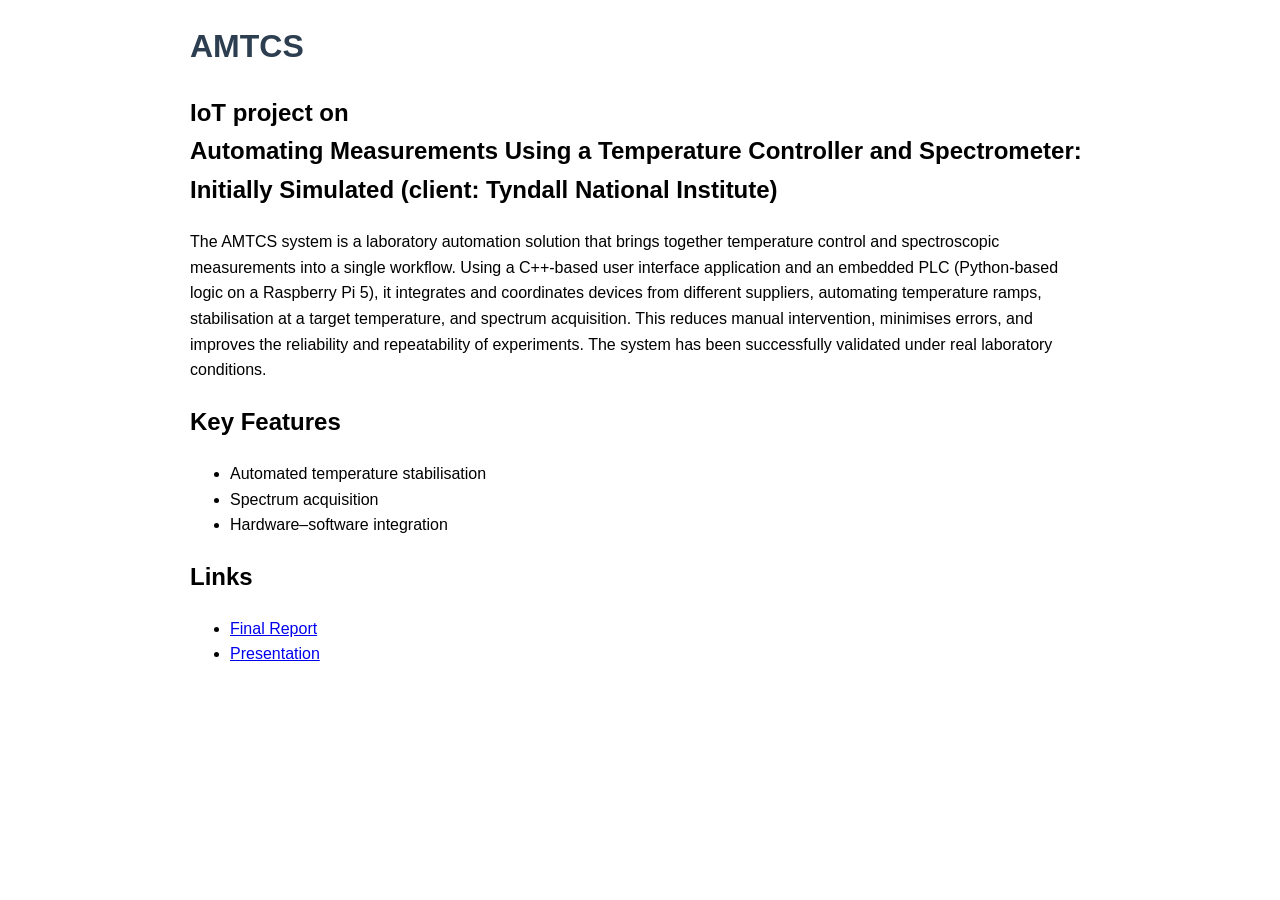
==== index.html @ e75f7f5f "Add landing page. Added a new HTML file for the AMTCS project with project details, key features, an" ====
<!DOCTYPE html>
<html>
<head>
    <title>AMTCS Project</title>
    <meta charset="UTF-8">
    <style>
        body {
            font-family: Arial;
            max-width: 900px;
            margin: auto;
            line-height: 1.6;
        }
        h1 {
            color: #2c3e50;
        }
    </style>
</head>

<body>

<h1>AMTCS</h1>
<h2>IoT project on<br>
  Automating Measurements Using a Temperature Controller and Spectrometer:<br>
  Initially Simulated (client: Tyndall National Institute)
</h2> 

<p>
The AMTCS system is a laboratory automation solution that brings together temperature control and spectroscopic measurements into a single workflow. 
  Using a C++-based user interface application and an embedded PLC (Python-based logic on a Raspberry Pi 5), 
  it integrates and coordinates devices from different suppliers, automating temperature ramps, stabilisation at a target temperature, and spectrum acquisition. 
  This reduces manual intervention, minimises errors, and improves the reliability and repeatability of experiments. 
  The system has been successfully validated under real laboratory conditions.
</p>

<h2>Key Features</h2>
<ul>
    <li>Automated temperature stabilisation</li>
    <li>Spectrum acquisition</li>
    <li>Hardware–software integration</li>
</ul>

<h2>Links</h2>
<ul>
    <li><a href="#">Final Report</a></li>
    <li><a href="#">Presentation</a></li>
</ul>

</body>
</html>
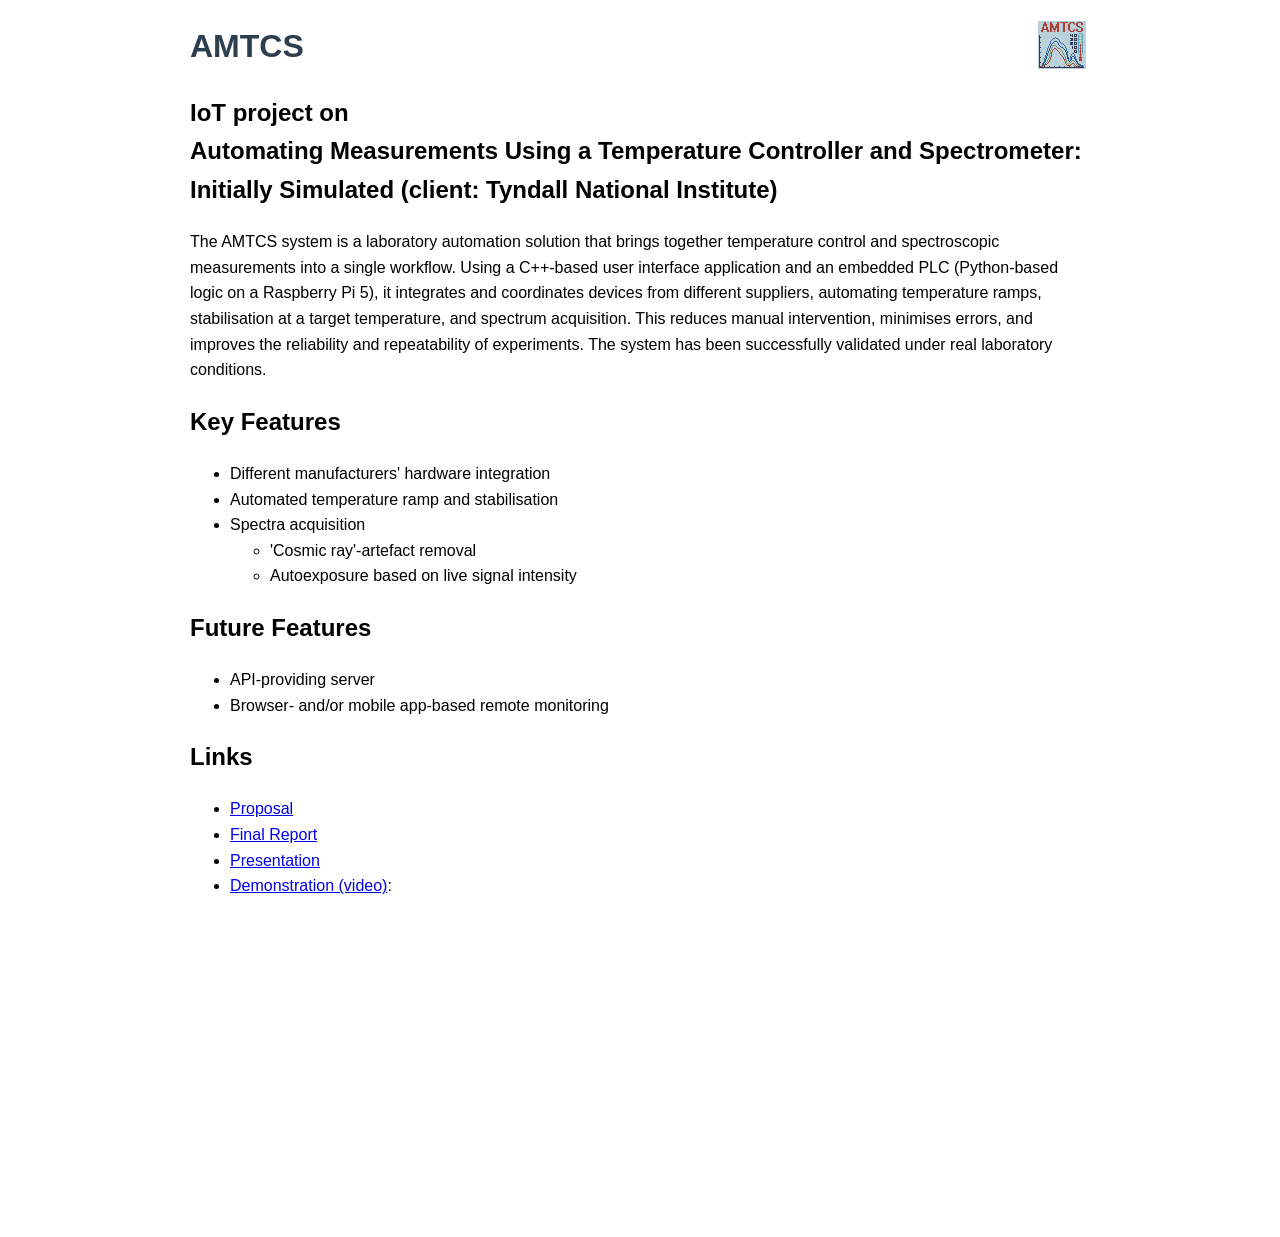
==== commit 0ada43e5: "Upgrade landing page" ====
--- a/index.html
+++ b/index.html
@@ -1,49 +1,73 @@
-<!DOCTYPE html>
+﻿<!DOCTYPE html>
 <html>
-<head>
-    <title>AMTCS Project</title>
-    <meta charset="UTF-8">
-    <style>
-        body {
-            font-family: Arial;
-            max-width: 900px;
-            margin: auto;
-            line-height: 1.6;
-        }
-        h1 {
-            color: #2c3e50;
-        }
-    </style>
-</head>
+    <head>
+        <title>AMTCS Project</title>
+        <meta charset="UTF-8">
+        <style>
+            body {
+                font-family: Arial;
+                max-width: 900px;
+                margin: auto;
+                line-height: 1.6;
+            }
+            h1 {
+                color: #2c3e50;
+            }
+        </style>
+    </head>
 
-<body>
+    <body>
 
-<h1>AMTCS</h1>
-<h2>IoT project on<br>
-  Automating Measurements Using a Temperature Controller and Spectrometer:<br>
-  Initially Simulated (client: Tyndall National Institute)
-</h2> 
+        <h1>
+            AMTCS
+            <img src="Docs/logo.png" alt="Logo" style="vertical-align: middle; float: right; margin-right: 4px;">
+        </h1>
 
-<p>
-The AMTCS system is a laboratory automation solution that brings together temperature control and spectroscopic measurements into a single workflow. 
-  Using a C++-based user interface application and an embedded PLC (Python-based logic on a Raspberry Pi 5), 
-  it integrates and coordinates devices from different suppliers, automating temperature ramps, stabilisation at a target temperature, and spectrum acquisition. 
-  This reduces manual intervention, minimises errors, and improves the reliability and repeatability of experiments. 
-  The system has been successfully validated under real laboratory conditions.
-</p>
+        <h2>
+            IoT project on<br>
+            Automating Measurements Using a Temperature Controller and Spectrometer:<br>
+            Initially Simulated (client: Tyndall National Institute)
+        </h2> 
 
-<h2>Key Features</h2>
-<ul>
-    <li>Automated temperature stabilisation</li>
-    <li>Spectrum acquisition</li>
-    <li>Hardware–software integration</li>
-</ul>
+        <p>
+            The AMTCS system is a laboratory automation solution that brings together temperature control and spectroscopic measurements into a single workflow. 
+            Using a C++-based user interface application and an embedded PLC (Python-based logic on a Raspberry Pi 5), 
+            it integrates and coordinates devices from different suppliers, automating temperature ramps, stabilisation at a target temperature, and spectrum acquisition. 
+            This reduces manual intervention, minimises errors, and improves the reliability and repeatability of experiments. 
+            The system has been successfully validated under real laboratory conditions.
+        </p>
 
-<h2>Links</h2>
-<ul>
-    <li><a href="#">Final Report</a></li>
-    <li><a href="#">Presentation</a></li>
-</ul>
+        <h2>Key Features</h2>
+        <ul>
+            <li>Different manufacturers' hardware integration</li>
+            <li>Automated temperature ramp and stabilisation</li>
+            <li>Spectra acquisition</li>
+            <ul>
+                <li>'Cosmic ray'-artefact removal</li>
+                <li>Autoexposure based on live signal intensity</li>
+            </ul>
+         </ul>
+        <h2>Future Features</h2>
+        <ul>
+            <li>API-providing server</li>
+            <li>Browser- and/or mobile app-based remote monitoring</li>
+        </ul>
 
-</body>
+        <h2>Links</h2>
+        <ul>
+            <li><a href="Docs/PROPOSAL.pdf">Proposal</a></li>
+            <li><a href="Docs/FINAL_REPORT.pdf">Final Report</a></li>
+            <li><a href="Docs/FINAL_PRESENTATION.pdf">Presentation</a></li>
+            <li><a href="https://www.youtube.com/watch?v=3rDeC-5Dfjc">Demonstration (video)</a>: </li>
+        </ul>
+        <iframe width="560" height="315"
+                src="https://www.youtube.com/embed/3rDeC-5Dfjc"
+                title="YouTube video player"
+                frameborder="0"
+                allow="accelerometer; autoplay; clipboard-write; encrypted-media; gyroscope; picture-in-picture; web-share"
+                referrerpolicy="strict-origin-when-cross-origin"
+                allowfullscreen>
+        </iframe>
+
+    </body>
 </html>
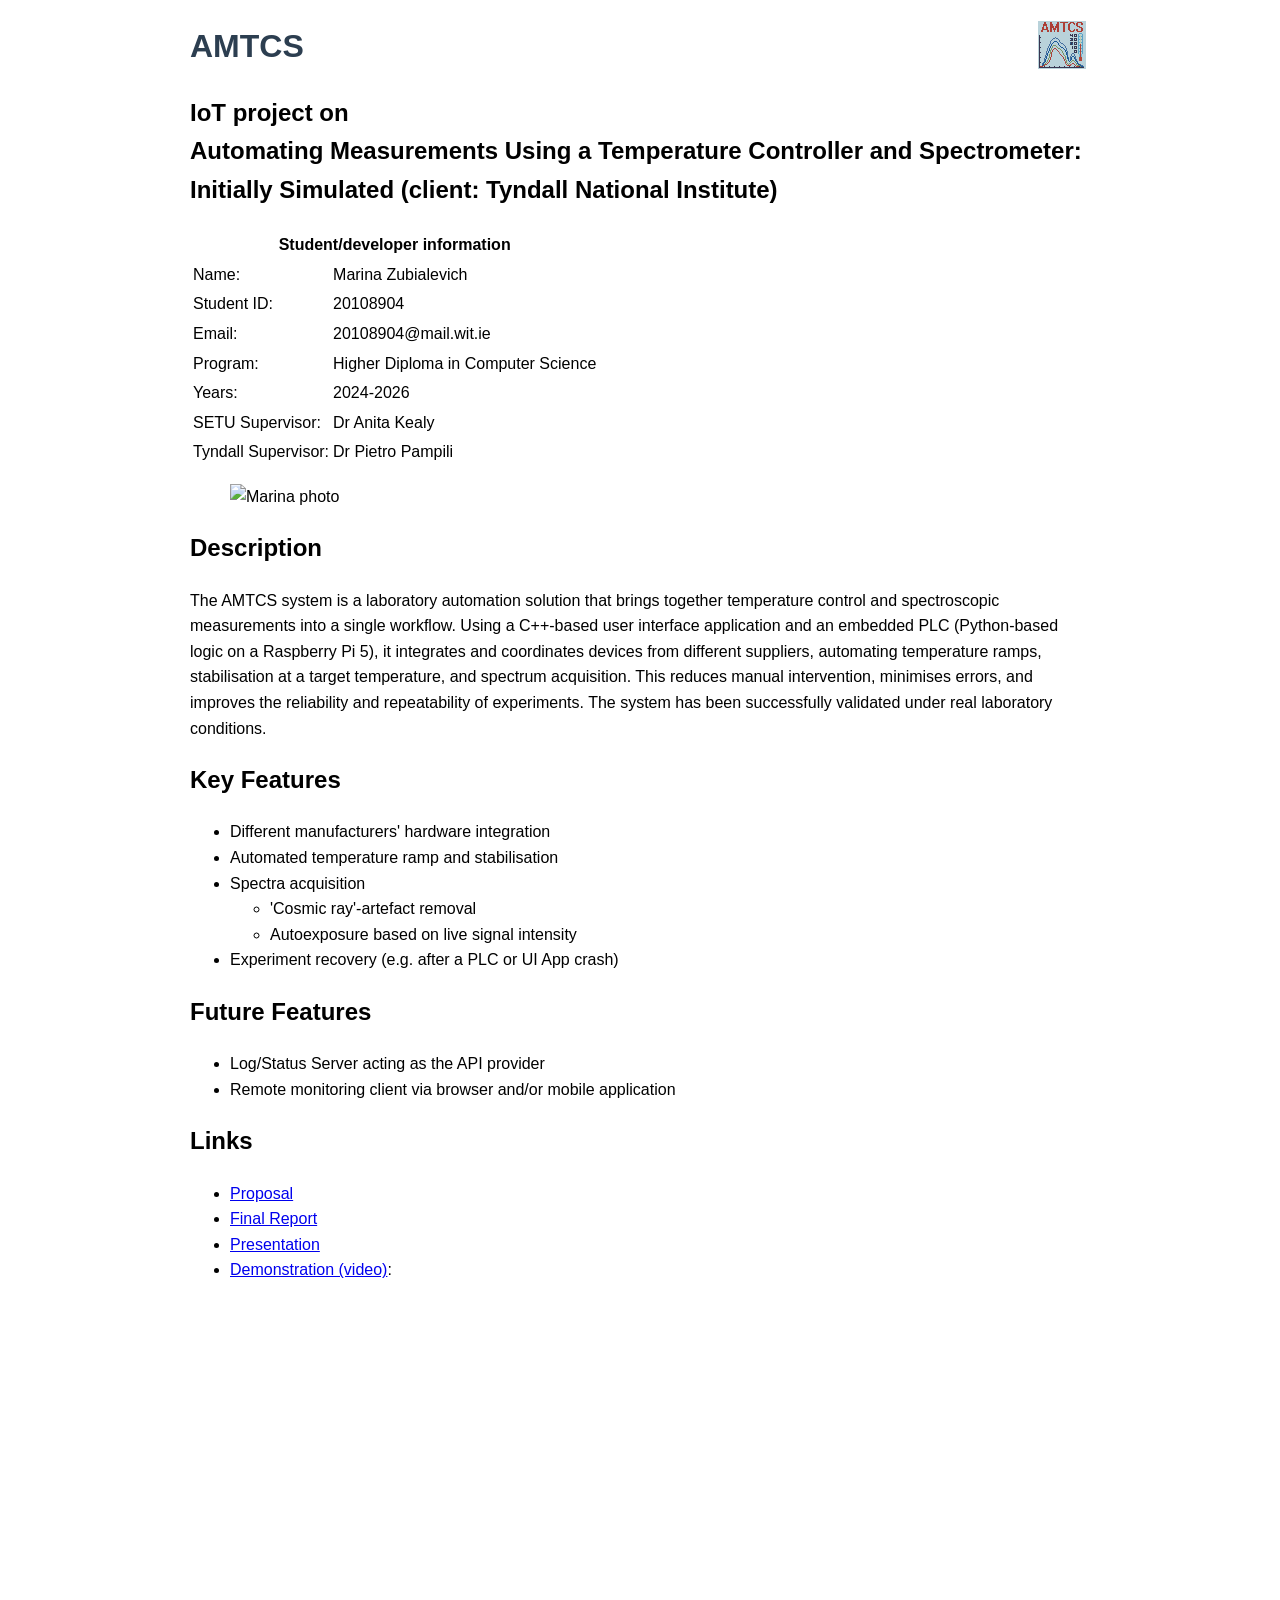
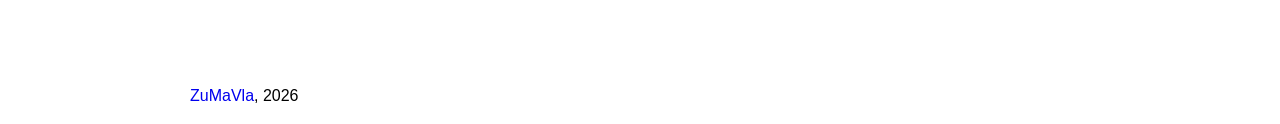
==== commit af4a4b57: "Update landing page, add presentation" ====
--- a/index.html
+++ b/index.html
@@ -1,73 +1,147 @@
 ﻿<!DOCTYPE html>
 <html>
-    <head>
-        <title>AMTCS Project</title>
-        <meta charset="UTF-8">
-        <style>
-            body {
-                font-family: Arial;
-                max-width: 900px;
-                margin: auto;
-                line-height: 1.6;
-            }
-            h1 {
-                color: #2c3e50;
-            }
-        </style>
-    </head>
 
-    <body>
+<head>
+    <title>AMTCS Project</title>
+    <meta charset="UTF-8">
+    <link rel="stylesheet" href="https://cdn.jsdelivr.net/npm/bulma@1.0.4/css/bulma.min.css">
+    <style>
+        body {
+            font-family: Arial;
+            max-width: 900px;
+            margin: auto;
+            line-height: 1.6;
+        }
 
-        <h1>
-            AMTCS
-            <img src="Docs/logo.png" alt="Logo" style="vertical-align: middle; float: right; margin-right: 4px;">
-        </h1>
+        h1 {
+            color: #2c3e50;
+        }
+    </style>
+</head>
 
-        <h2>
-            IoT project on<br>
-            Automating Measurements Using a Temperature Controller and Spectrometer:<br>
-            Initially Simulated (client: Tyndall National Institute)
-        </h2> 
+<body>
+    <div class="notification has-background-grey-light has-text-success-dark mt-4">
+        <div class="container">
+            <h1 class="title">
+                AMTCS
+                <img src="Docs/logo.png" alt="Logo" style="vertical-align: middle; float: right; margin-right: 4px;">
+            </h1>
 
-        <p>
-            The AMTCS system is a laboratory automation solution that brings together temperature control and spectroscopic measurements into a single workflow. 
-            Using a C++-based user interface application and an embedded PLC (Python-based logic on a Raspberry Pi 5), 
-            it integrates and coordinates devices from different suppliers, automating temperature ramps, stabilisation at a target temperature, and spectrum acquisition. 
-            This reduces manual intervention, minimises errors, and improves the reliability and repeatability of experiments. 
-            The system has been successfully validated under real laboratory conditions.
-        </p>
+            <h2 class="subtitle">
+                IoT project on<br>
+                Automating Measurements Using a Temperature Controller and Spectrometer:<br>
+                Initially Simulated (client: Tyndall National Institute)
+            </h2>
+        </div>
+    </div>
+    <div class="table-container notification has-background-light">
+        <div class="columns is-vcentered">
+            <div class="column">
+                <div class="content">
+                    <table class="table" style="width:auto; table-layout:auto; white-space:nowrap;">
+                        <thead>
+                            <tr>
+                                <th colspan="2">Student/developer information</th>
+                            </tr>
+                            <tr>
+                                <td>Name:</td>
+                                <td>Marina Zubialevich</td>
+                            </tr>
+                            <tr>
+                                <td>Student ID:</td>
+                                <td>20108904</td>
+                            </tr>
+                            <tr>
+                                <td>Email:</td>
+                                <td>20108904@mail.wit.ie</td>
+                            </tr>
+                            <tr>
+                                <td>Program:</td>
+                                <td>Higher Diploma in Computer Science</td>
+                            </tr>
+                            <tr>
+                                <td>Years:</td>
+                                <td>2024-2026</td>
+                            </tr>
+                            <tr>
+                                <td>SETU Supervisor:</td>
+                                <td>Dr Anita Kealy</td>
+                            </tr>
+                            <tr>
+                                <td>Tyndall Supervisor:</td>
+                                <td>Dr Pietro Pampili</td>
+                            </tr>
+                    </table>
+                </div>
+            </div>
+            <div class="column has-text-centered">
+                <figure class="image is-inline-block">
+                    <img class="is-rounded" src="https://avatars.githubusercontent.com/u/151947394?v=4"
+                        alt="Marina photo">
+                </figure>
+            </div>
+        </div>
+    </div>
+    <div class="notification has-background-grey-lighter">
+        <div class="container">
+            <div class="content">
+                <h2>Description</h2>
+                <p>
+                    The AMTCS system is a laboratory automation solution that brings together temperature control and
+                    spectroscopic measurements into a single workflow.
+                    Using a C++-based user interface application and an embedded PLC (Python-based logic on a Raspberry
+                    Pi 5),
+                    it integrates and coordinates devices from different suppliers, automating temperature ramps,
+                    stabilisation at a target temperature, and spectrum acquisition.
+                    This reduces manual intervention, minimises errors, and improves the reliability and repeatability
+                    of experiments.
+                    The system has been successfully validated under real laboratory conditions.
+                </p>
 
-        <h2>Key Features</h2>
-        <ul>
-            <li>Different manufacturers' hardware integration</li>
-            <li>Automated temperature ramp and stabilisation</li>
-            <li>Spectra acquisition</li>
-            <ul>
-                <li>'Cosmic ray'-artefact removal</li>
-                <li>Autoexposure based on live signal intensity</li>
-            </ul>
-         </ul>
-        <h2>Future Features</h2>
-        <ul>
-            <li>API-providing server</li>
-            <li>Browser- and/or mobile app-based remote monitoring</li>
-        </ul>
+                <h2>Key Features</h2>
+                <ul>
+                    <li>Different manufacturers' hardware integration</li>
+                    <li>Automated temperature ramp and stabilisation</li>
+                    <li>Spectra acquisition</li>
+                    <ul>
+                        <li>'Cosmic ray'-artefact removal</li>
+                        <li>Autoexposure based on live signal intensity</li>
+                    </ul>
+                    <li>Experiment recovery (e.g. after a PLC or UI App crash)</li>
+                </ul>
+                <h2>Future Features</h2>
+                <ul>
+                    <li>Log/Status Server acting as the API provider</li>
+                    <li>Remote monitoring client via browser and/or mobile application</li>
+                </ul>
 
-        <h2>Links</h2>
-        <ul>
-            <li><a href="Docs/PROPOSAL.pdf">Proposal</a></li>
-            <li><a href="Docs/FINAL_REPORT.pdf">Final Report</a></li>
-            <li><a href="Docs/FINAL_PRESENTATION.pdf">Presentation</a></li>
-            <li><a href="https://www.youtube.com/watch?v=3rDeC-5Dfjc">Demonstration (video)</a>: </li>
-        </ul>
-        <iframe width="560" height="315"
-                src="https://www.youtube.com/embed/3rDeC-5Dfjc"
-                title="YouTube video player"
-                frameborder="0"
-                allow="accelerometer; autoplay; clipboard-write; encrypted-media; gyroscope; picture-in-picture; web-share"
-                referrerpolicy="strict-origin-when-cross-origin"
-                allowfullscreen>
-        </iframe>
+                <h2>Links</h2>
+                <ul>
+                    <li><a href="Docs/PROPOSAL.pdf">Proposal</a></li>
+                    <li><a href="Docs/FINAL_REPORT.pdf">Final Report</a></li>
+                    <li><a href="Docs/FINAL_PRESENTATION.pdf">Presentation</a></li>
+                    <li><a href="https://www.youtube.com/watch?v=3rDeC-5Dfjc">Demonstration (video)</a>: </li>
+                </ul>
+                <figure class="image is-16by9">
+                    <iframe class="has-ratio" width="640" height="360" src="https://www.youtube.com/embed/3rDeC-5Dfjc"
+                        frameborder="0"
+                        allow="accelerometer; autoplay; clipboard-write; encrypted-media; gyroscope; picture-in-picture; web-share"
+                        referrerpolicy="strict-origin-when-cross-origin" allowfullscreen>
+                    </iframe>
+                </figure>
+            </div>
+        </div>
+    </div>
+    <div class="notification has-background-grey-light has-text-success-dark mt-4 mb-4">
+        <footer class="footer p-2 has-background-grey-light has-text-success-dark">
+            <div class="content has-text-centered">
+                <p>
+                    <a href="https://github.com/ZuMaVla" style="text-decoration: none;">ZuMaVla</a>, 2026
+                </p>
+            </div>
+        </footer>
+    </div>
 
-    </body>
-</html>
+</body>
+
+</html>
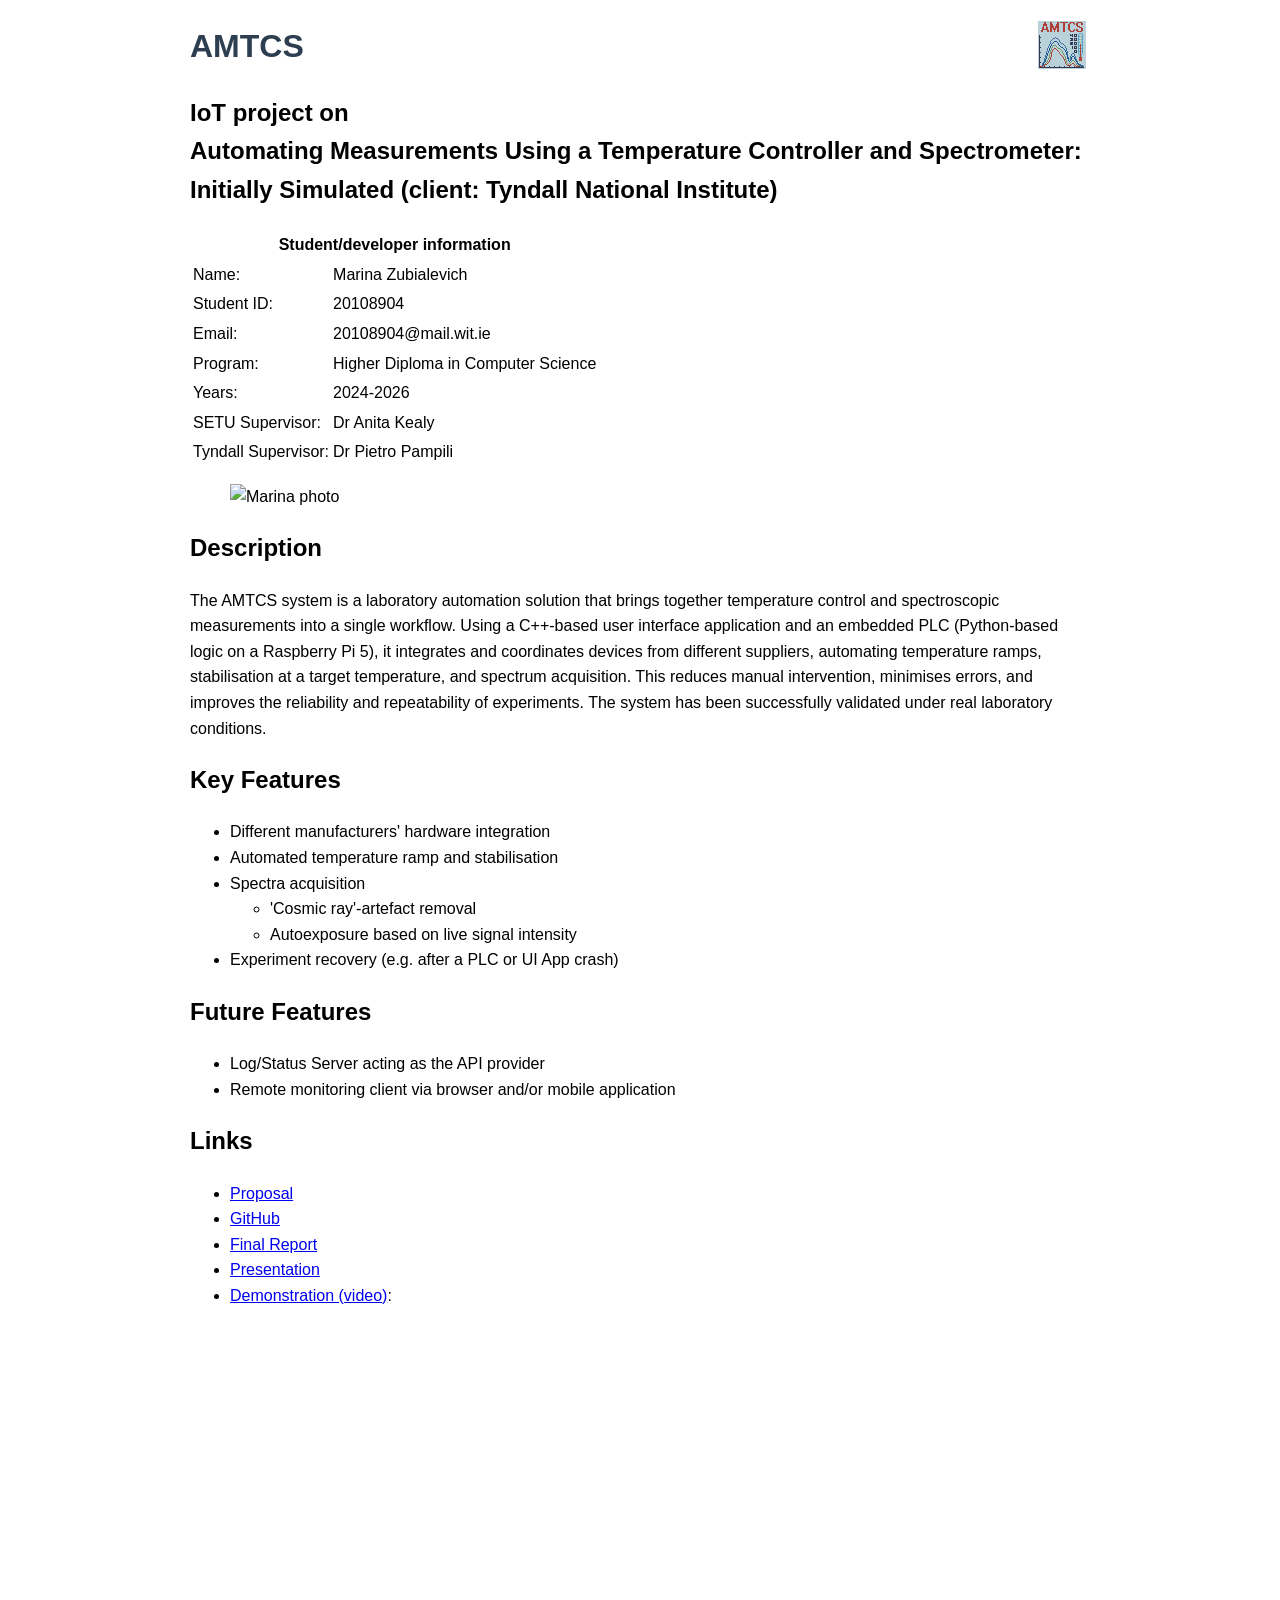
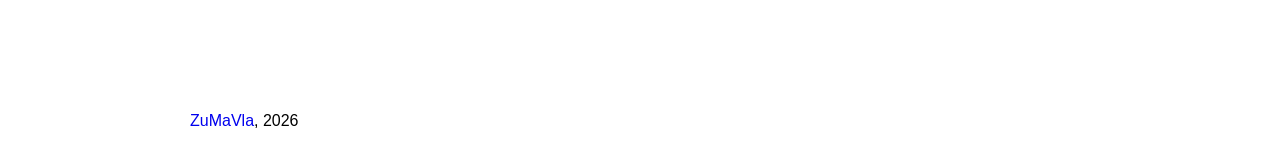
==== commit dd70632c: "Fix landing page" ====
--- a/index.html
+++ b/index.html
@@ -82,7 +82,7 @@
             </div>
         </div>
     </div>
-    <div class="notification has-background-grey-lighter">
+    <div class="notification has-background-grey-lighter has-text-success-dark">
         <div class="container">
             <div class="content">
                 <h2>Description</h2>
@@ -117,7 +117,8 @@
 
                 <h2>Links</h2>
                 <ul>
-                    <li><a href="Docs/PROPOSAL.pdf">Proposal</a></li>
+					<li><a href="Docs/PROPOSAL.pdf">Proposal</a></li>
+                    <li><a href="https://github.com/ZuMaVla/AMTCS-System">GitHub</a></li>
                     <li><a href="Docs/FINAL_REPORT.pdf">Final Report</a></li>
                     <li><a href="Docs/FINAL_PRESENTATION.pdf">Presentation</a></li>
                     <li><a href="https://www.youtube.com/watch?v=3rDeC-5Dfjc">Demonstration (video)</a>: </li>
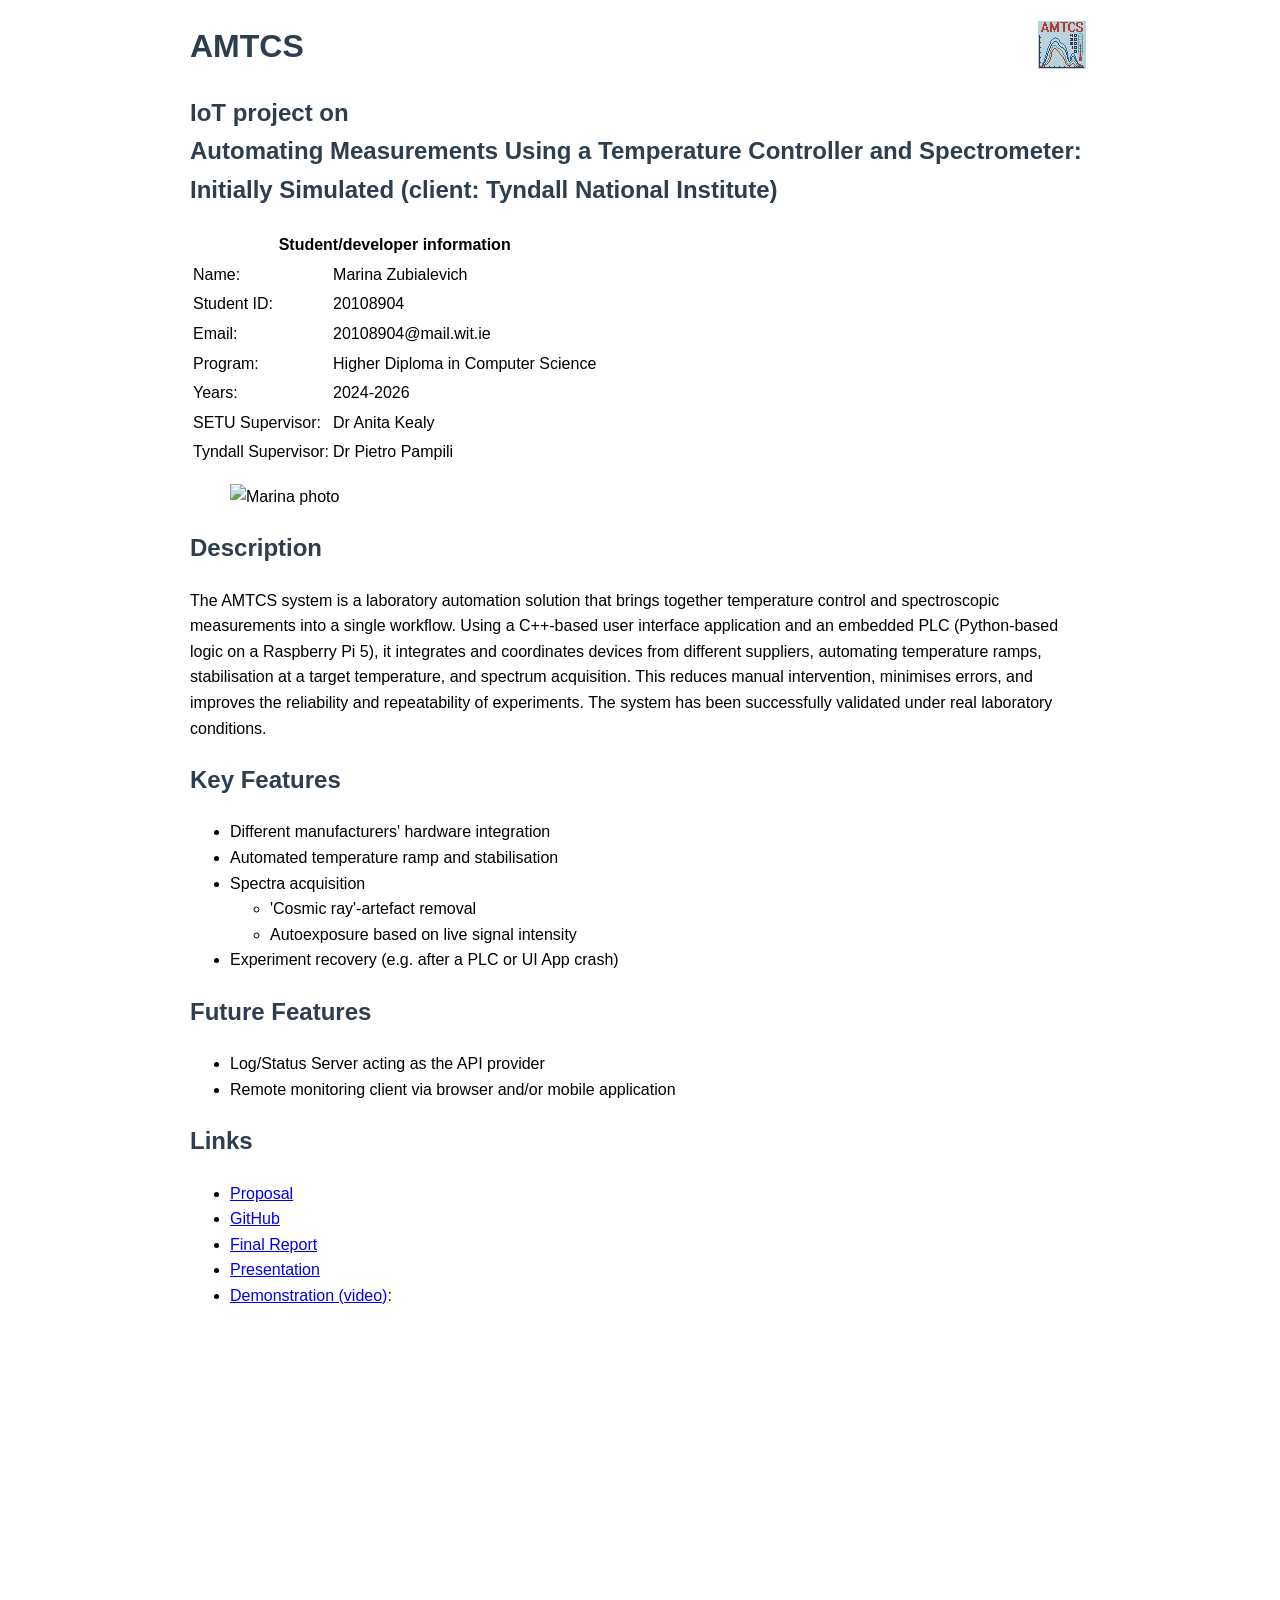
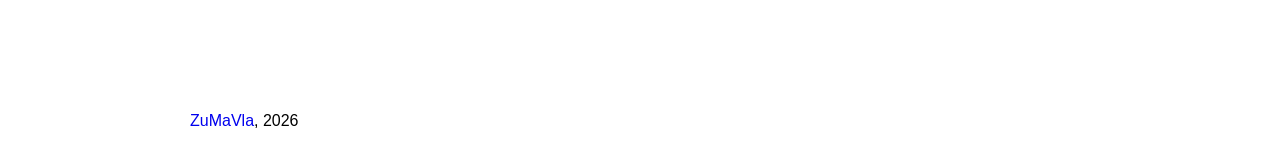
==== commit bce68cf2: "Final updates landing page, Final  report(AI references added), presentation" ====
--- a/index.html
+++ b/index.html
@@ -13,8 +13,8 @@
             line-height: 1.6;
         }
 
-        h1 {
-            color: #2c3e50;
+        h1, h2, h3 {
+            color: #2c3e50 !important;
         }
     </style>
 </head>
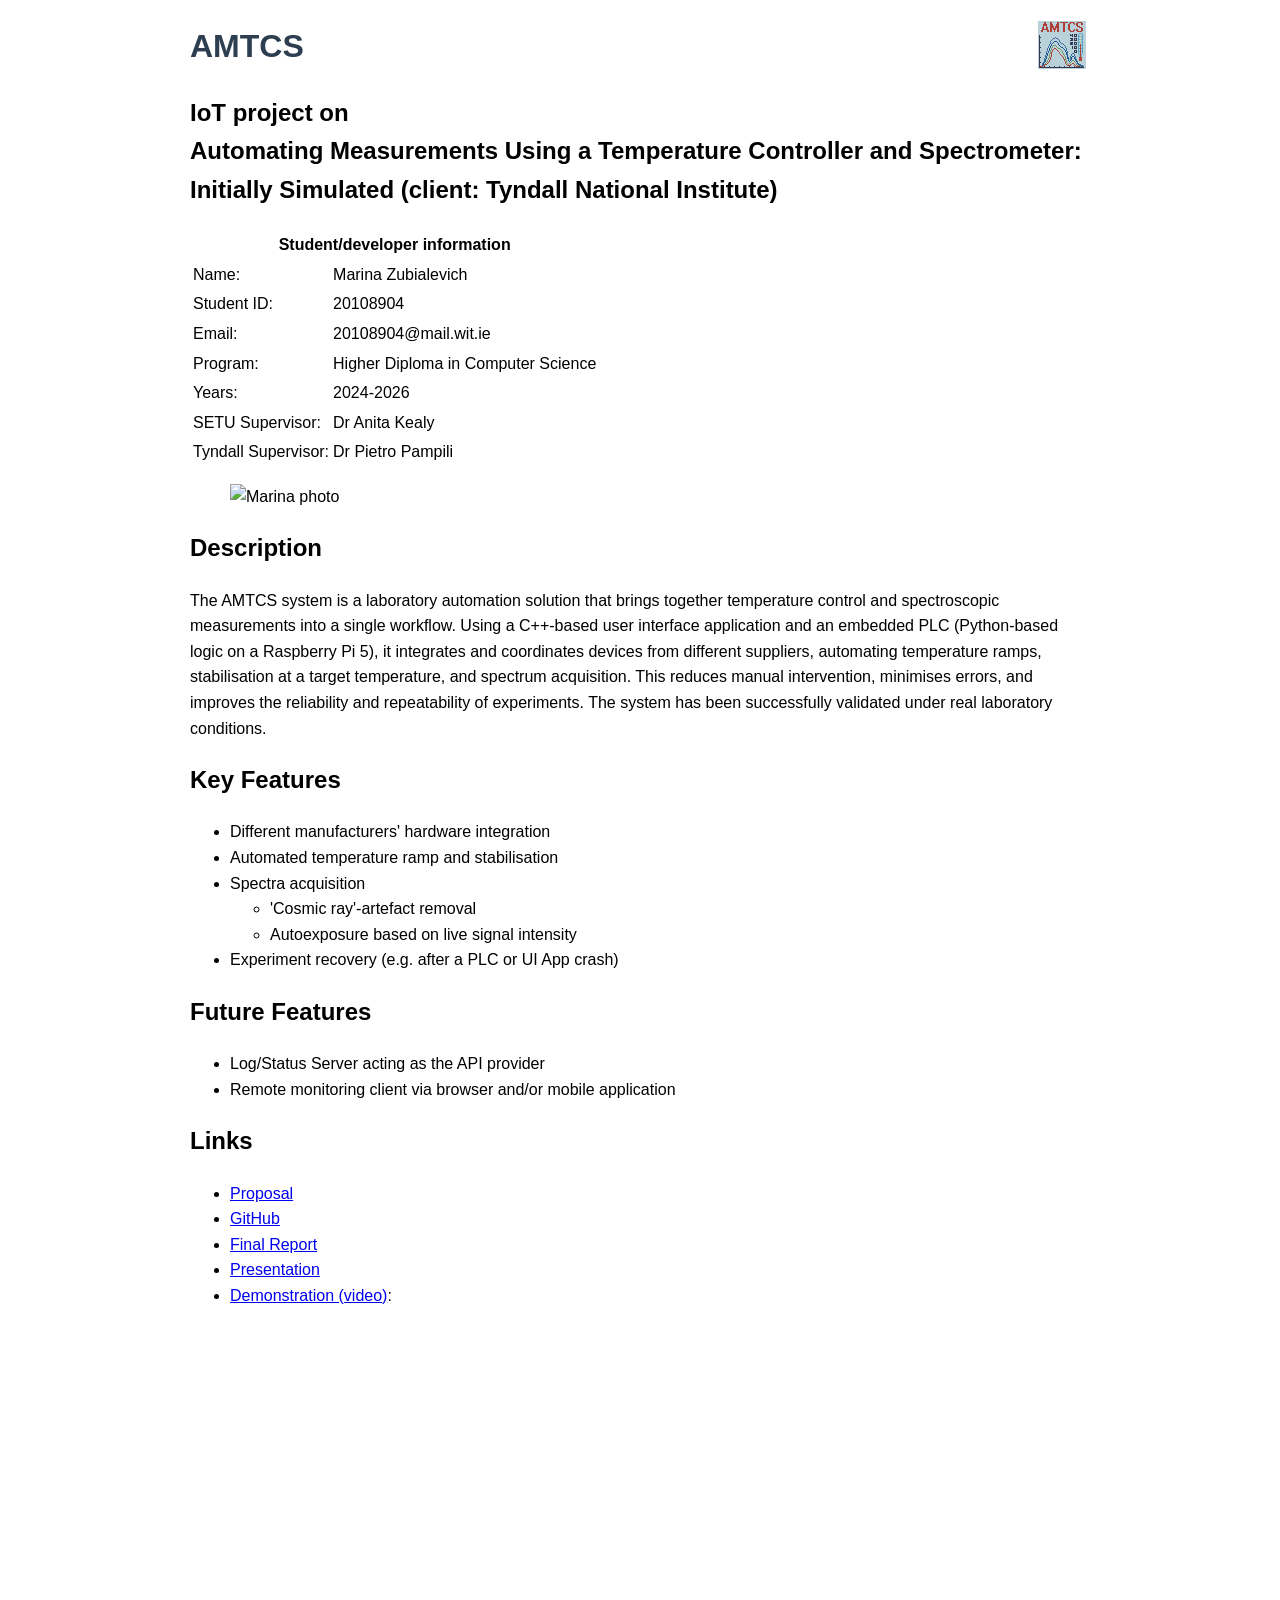
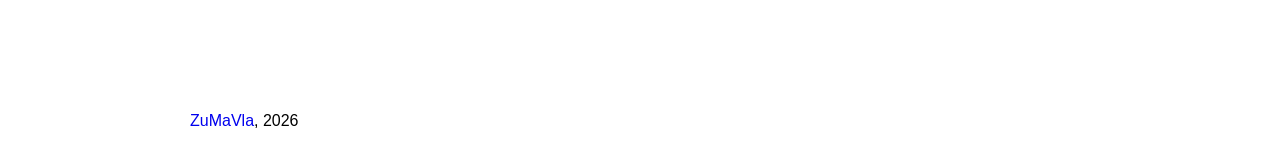
==== commit b438a14a: "Merge remote branch 'feature/user-feedback-response' of https://github.com/ZuMaVla/AMTCS-System (iHR" ====
--- a/index.html
+++ b/index.html
@@ -13,8 +13,8 @@
             line-height: 1.6;
         }
 
-        h1, h2, h3 {
-            color: #2c3e50 !important;
+        h1 {
+            color: #2c3e50;
         }
     </style>
 </head>
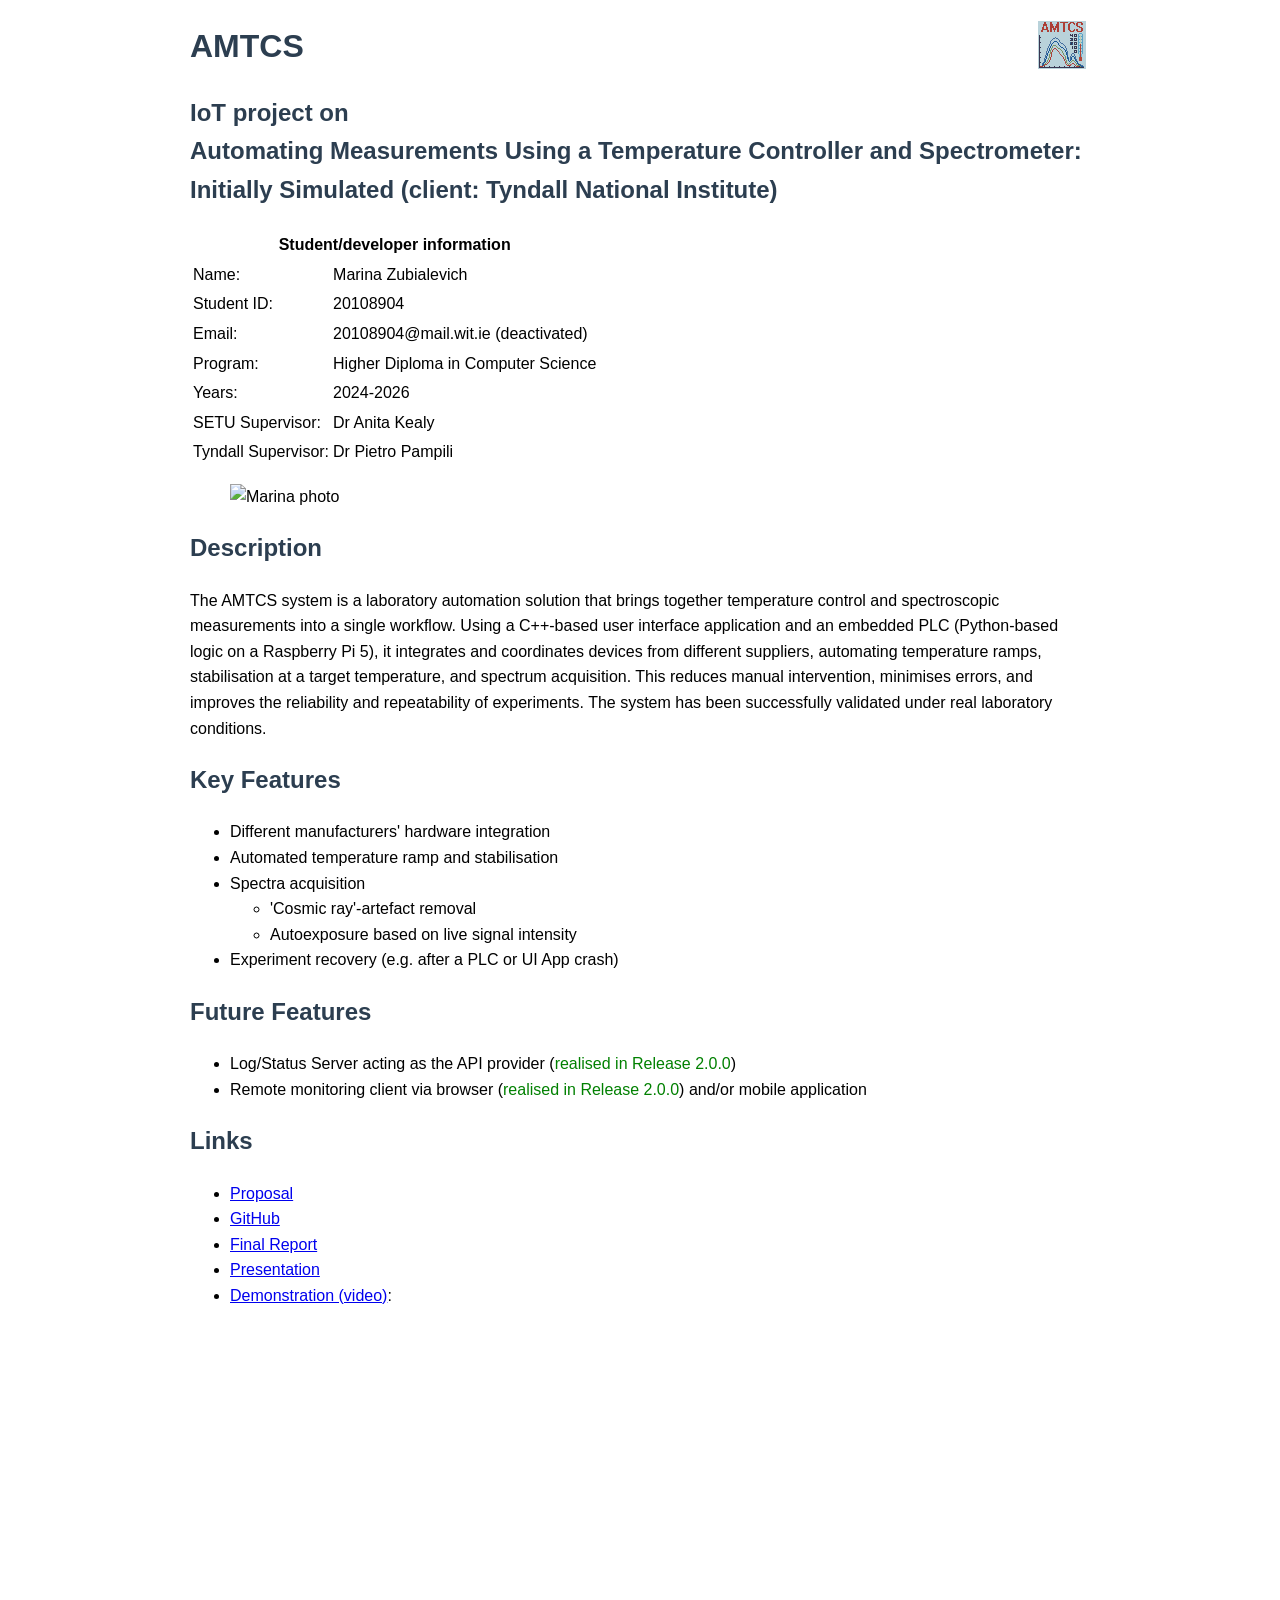
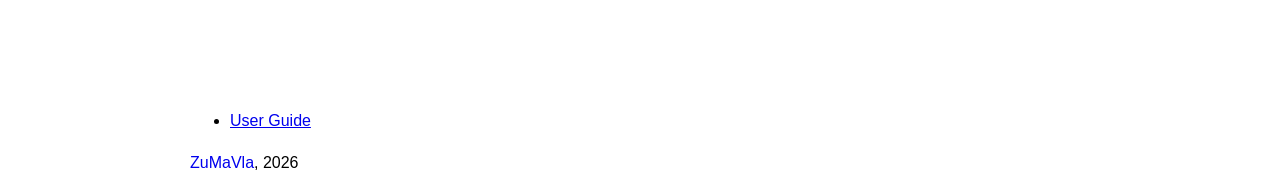
==== commit 0bed0ebe: "Update landing page for Release 2.0" ====
--- a/index.html
+++ b/index.html
@@ -13,8 +13,8 @@
             line-height: 1.6;
         }
 
-        h1 {
-            color: #2c3e50;
+        h1, h2, h3 {
+            color: #2c3e50 !important;
         }
     </style>
 </head>
@@ -53,7 +53,7 @@
                             </tr>
                             <tr>
                                 <td>Email:</td>
-                                <td>20108904@mail.wit.ie</td>
+                                <td>20108904@mail.wit.ie (deactivated)</td>
                             </tr>
                             <tr>
                                 <td>Program:</td>
@@ -111,8 +111,8 @@
                 </ul>
                 <h2>Future Features</h2>
                 <ul>
-                    <li>Log/Status Server acting as the API provider</li>
-                    <li>Remote monitoring client via browser and/or mobile application</li>
+                    <li>Log/Status Server acting as the API provider (<span style="color:green">realised in Release 2.0.0</span>)</li>
+                    <li>Remote monitoring client via browser (<span style="color:green">realised in Release 2.0.0</span>) and/or mobile application</li>
                 </ul>
 
                 <h2>Links</h2>
@@ -130,6 +130,9 @@
                         referrerpolicy="strict-origin-when-cross-origin" allowfullscreen>
                     </iframe>
                 </figure>
+                <ul>
+                    <li><a href="Docs/USER_GUIDE.pdf">User Guide</a></li> 
+                </ul>
             </div>
         </div>
     </div>
